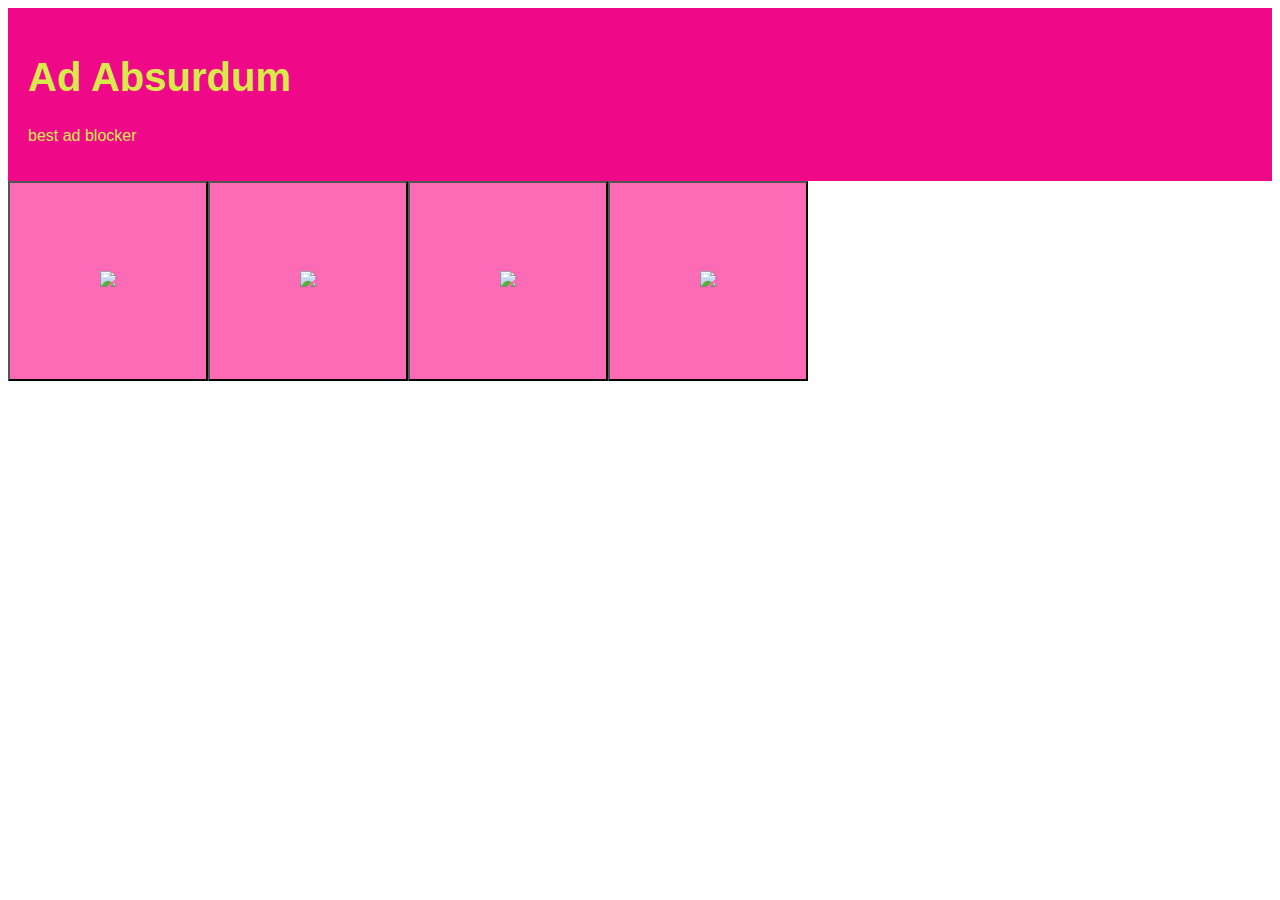
==== index.html @ 9bd01325 "Add files via upload" ====
<!DOCTYPE html>

<html lang="en">
<head>
<title>Page Title</title>
<meta charset="UTF-8">
<meta name="viewport" content="width=device-width, initial-scale=1">
<style>
body {
  font-family: Arial, Helvetica, sans-serif;
}
</style>
</head>

<div class="header">
  <h1>Ad Absurdum</h1>
  <p>best ad blocker <o/</p>
</div>

<style>
.header {
  padding: 20px; /* some padding */
  text-align: left; /* center the text */
  background: #EF0888; /* yellow background */
  color: #D9EB4B; /* dark pink text color */
}

/* Increase the font size of the <h1> element */
.header h1 {
  font-size: 40px;
}
</style>

<script>
    var count = 1;
    function colourChange(btn, color) {
        var property = document.getElementById(btn);
        if (count == 0) {
            property.style.backgroundColor = "#FFFFFF"
            count = 1;        
        }
        else {
            property.style.backgroundColor = "#7FFF00"
            count = 0;
        }
    }
</script>

<div class="navbar">
  <button id="catsButton" onclick="colourChange("catsButton")"><img src="./icons/kitties_textbutton.PNG" width="220" height="auto"></button>
  <button id="pupperButton" onclick="colourChange("pupperButton")"><img src="./icons/pupper_textbutton.PNG" width="220" height="auto"></button>
  <button id="imaginesButton" onclick="colourChange("imaginesButton")"><img src="./icons/imagines_textbutton.PNG" width="220" height="auto"></button>
  <button id="inspirationButton" onclick="colourChange("inspirationButton")"><img src="./icons/inspiration_textbutton.PNG" width="220" height="auto"></button>
</div>

<style>

/* Style the top navigation bar */
.navbar button {
  overflow: hidden; /* Hide overflow */
  background-color: #FD6BB6; /* light pink background color */
  width: 200px;
  height: 200px;
}

/* Style the navigation bar links */
.navbar button {
  float: left; /* Make sure that the links stay side-by-side */
  display: block; /* Change the display to block, for responsive reasons (see below) */
  color: #D9EB4B; /* yellow text color */
  text-align: center; /* Center the text */
  text-decoration: none; /* Remove underline */
}

/* Change color on hover/mouse-over */
.navbar button:hover {
  background-color: #00A9FE; /* blue background color */
  color: #D9EB4B; /* yellow text color */
}

</style>
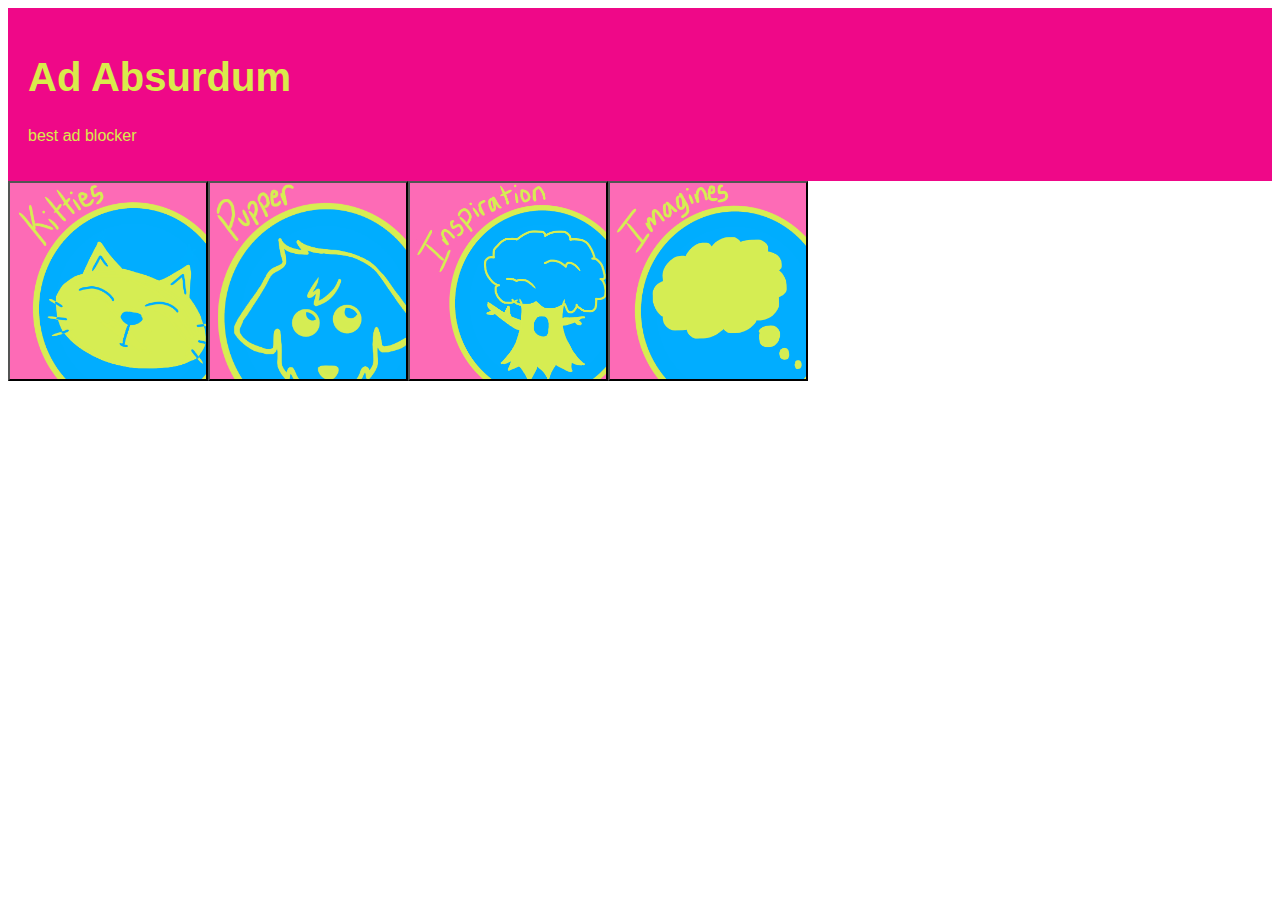
==== commit b99655c8: "Added images to folder, fixed index.html" ====
--- a/index.html
+++ b/index.html
@@ -47,10 +47,10 @@
 </script>
 
 <div class="navbar">
-  <button id="catsButton" onclick="colourChange("catsButton")"><img src="./icons/kitties_textbutton.PNG" width="220" height="auto"></button>
-  <button id="pupperButton" onclick="colourChange("pupperButton")"><img src="./icons/pupper_textbutton.PNG" width="220" height="auto"></button>
-  <button id="imaginesButton" onclick="colourChange("imaginesButton")"><img src="./icons/imagines_textbutton.PNG" width="220" height="auto"></button>
-  <button id="inspirationButton" onclick="colourChange("inspirationButton")"><img src="./icons/inspiration_textbutton.PNG" width="220" height="auto"></button>
+  <button id="catsButton" onclick="colourChange(catsButton)"><img src="./icons/kitties_textbutton.PNG" width="220" height="auto"></button>
+  <button id="pupperButton" onclick="colourChange(pupperButton)"><img src="./icons/pupper_textbutton.PNG" width="220" height="auto"></button>
+  <button id="inspirationButton" onclick="colourChange(inspirationButton)"><img src="./icons/inspiration_textbutton.PNG" width="220" height="auto"></button>
+  <button id="imaginesButton" onclick="colourChange(maginesButton)"><img src="./icons/imagines_textbutton.PNG" width="220" height="auto"></button>
 </div>
 
 <style>
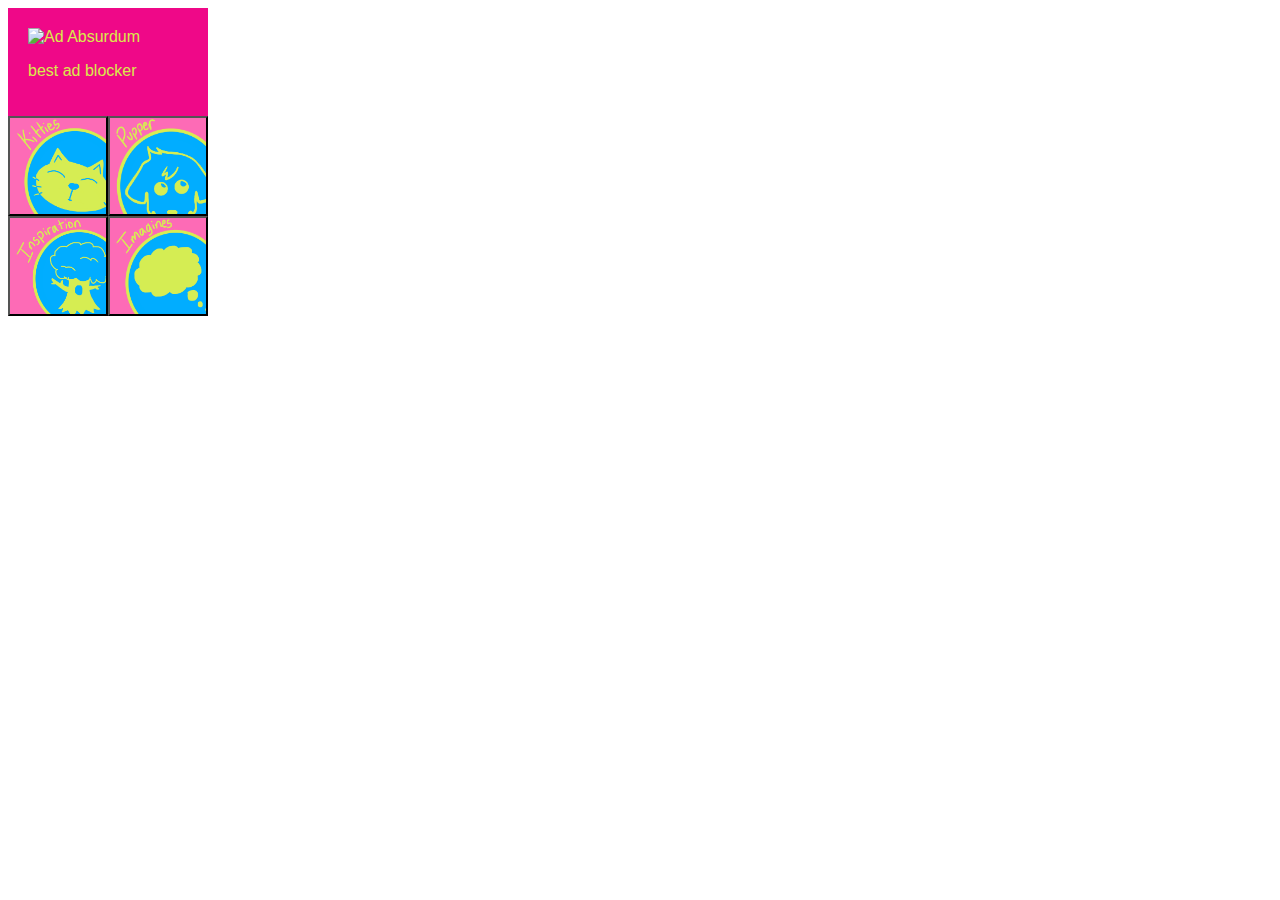
==== commit 8496c769: "Resized extension window" ====
--- a/index.html
+++ b/index.html
@@ -13,11 +13,16 @@
 </head>
 
 <div class="header">
-  <h1>Ad Absurdum</h1>
-  <p>best ad blocker <o/</p>
+  <img src="./icons./ad_absurdum_icon.PNG" alt="Ad Absurdum">
+  <p>best ad blocker</p>
 </div>
 
 <style>
+html, body {
+  width:200px;
+  height:400px;
+}
+
 .header {
   padding: 20px; /* some padding */
   text-align: left; /* center the text */
@@ -31,26 +36,11 @@
 }
 </style>
 
-<script>
-    var count = 1;
-    function colourChange(btn, color) {
-        var property = document.getElementById(btn);
-        if (count == 0) {
-            property.style.backgroundColor = "#FFFFFF"
-            count = 1;        
-        }
-        else {
-            property.style.backgroundColor = "#7FFF00"
-            count = 0;
-        }
-    }
-</script>
-
 <div class="navbar">
-  <button id="catsButton" onclick="colourChange(catsButton)"><img src="./icons/kitties_textbutton.PNG" width="220" height="auto"></button>
-  <button id="pupperButton" onclick="colourChange(pupperButton)"><img src="./icons/pupper_textbutton.PNG" width="220" height="auto"></button>
-  <button id="inspirationButton" onclick="colourChange(inspirationButton)"><img src="./icons/inspiration_textbutton.PNG" width="220" height="auto"></button>
-  <button id="imaginesButton" onclick="colourChange(maginesButton)"><img src="./icons/imagines_textbutton.PNG" width="220" height="auto"></button>
+  <button id="catsButton" onclick="colourChange(catsButton)"><img src="./icons/kitties_textbutton.PNG" width="110" height="auto"></button>
+  <button id="pupperButton" onclick="colourChange(pupperButton)"><img src="./icons/pupper_textbutton.PNG" width="110" height="auto"></button>
+  <button id="inspirationButton" onclick="colourChange(inspirationButton)"><img src="./icons/inspiration_textbutton.PNG" width="110" height="auto"></button>
+  <button id="imaginesButton" onclick="colourChange(maginesButton)"><img src="./icons/imagines_textbutton.PNG" width="110" height="auto"></button>
 </div>
 
 <style>
@@ -59,8 +49,8 @@
 .navbar button {
   overflow: hidden; /* Hide overflow */
   background-color: #FD6BB6; /* light pink background color */
-  width: 200px;
-  height: 200px;
+  width: 100px;
+  height: 100px;
 }
 
 /* Style the navigation bar links */
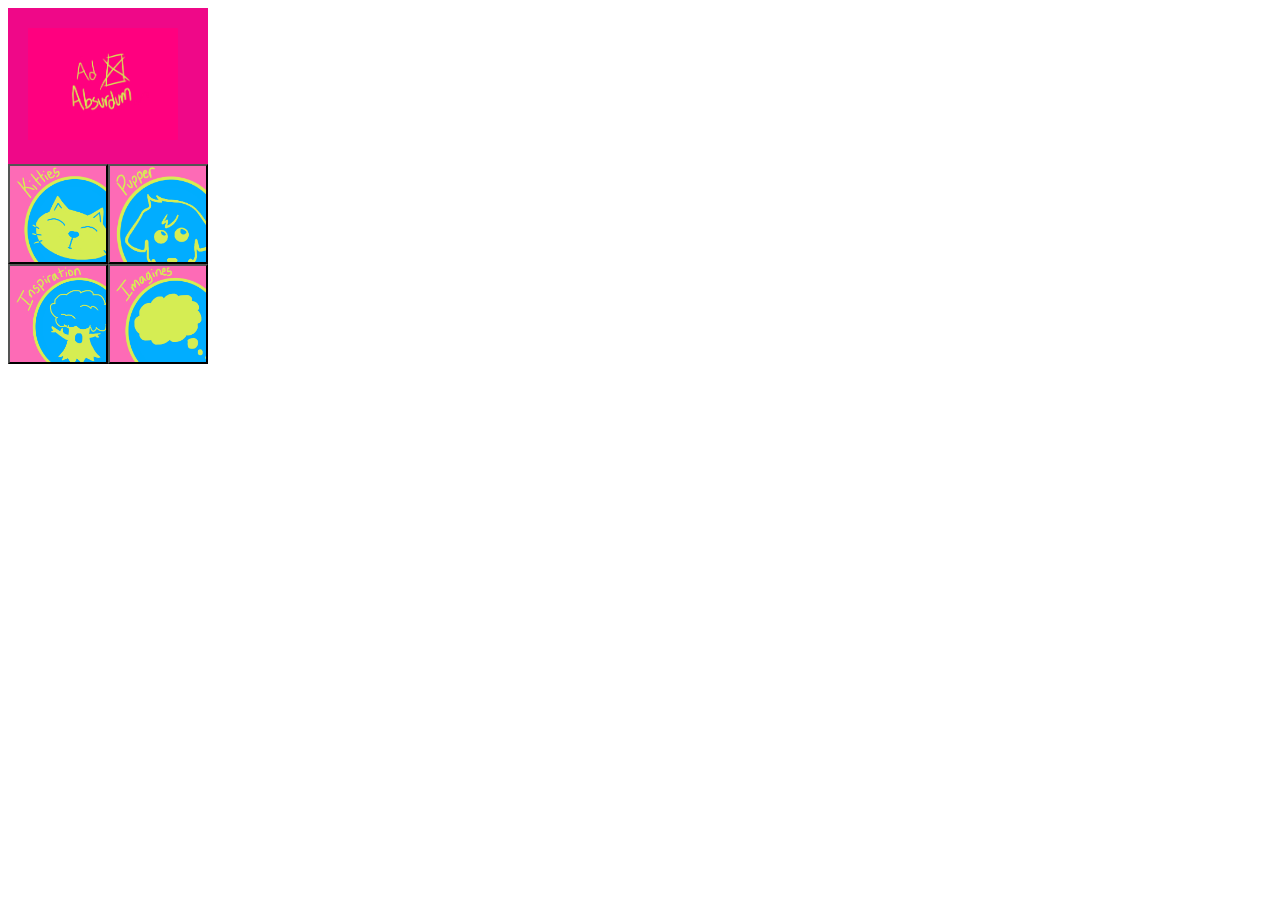
==== commit 838dac98: "fixed photos" ====
--- a/index.html
+++ b/index.html
@@ -13,8 +13,7 @@
 </head>
 
 <div class="header">
-  <img src="./icons./ad_absurdum_icon.PNG" alt="Ad Absurdum">
-  <p>best ad blocker</p>
+  <img src="./icons/ad_absurdum_logo_borderless.PNG" alt="Ad Absurdum" width="150" height="auto">
 </div>
 
 <style>
@@ -26,8 +25,8 @@
 .header {
   padding: 20px; /* some padding */
   text-align: left; /* center the text */
-  background: #EF0888; /* yellow background */
-  color: #D9EB4B; /* dark pink text color */
+  background: #EF0888; /* dark pink text color */
+  color: #D9EB4B; /* yellow background */
 }
 
 /* Increase the font size of the <h1> element */
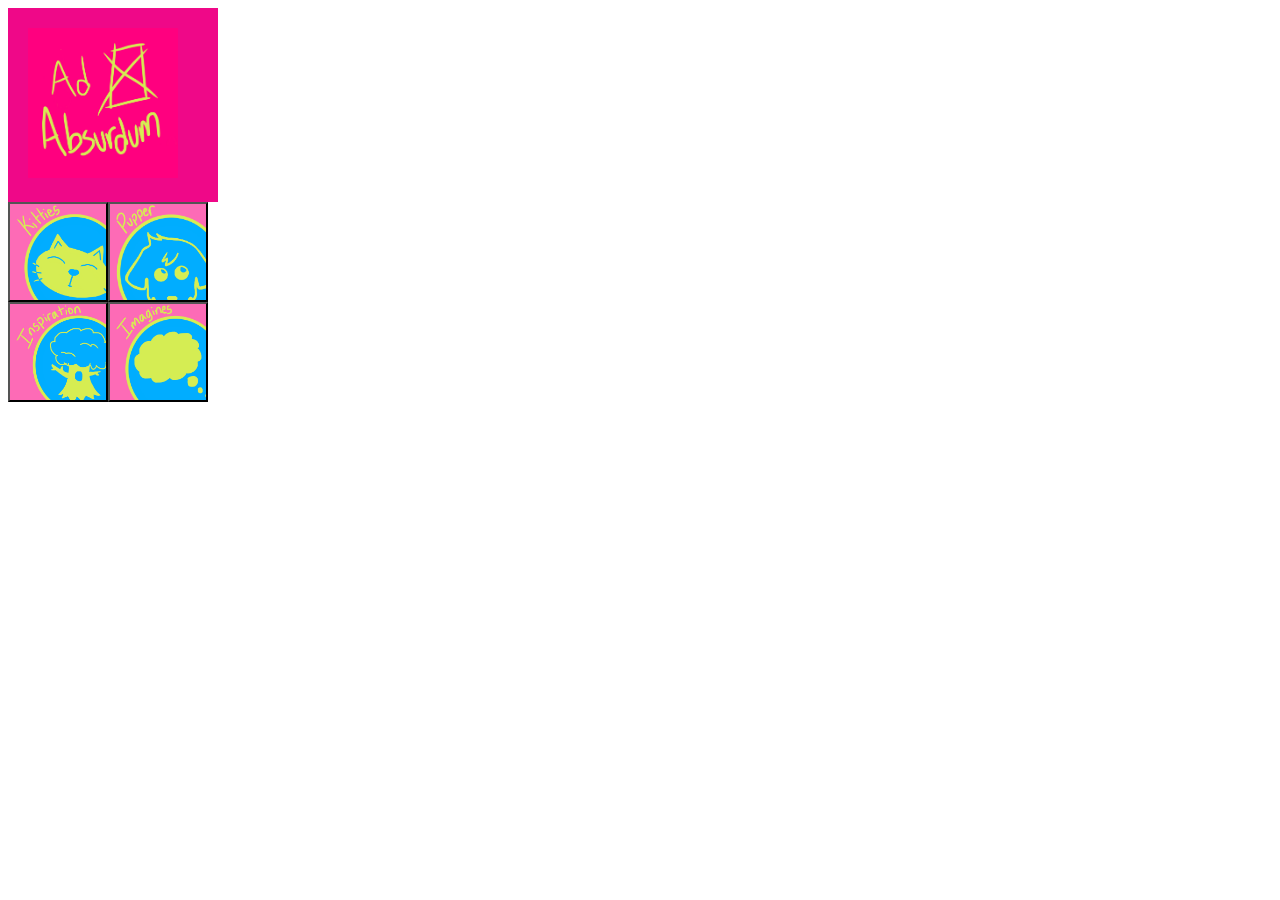
==== commit f84ca5d3: "Lots of things" ====
--- a/index.html
+++ b/index.html
@@ -3,6 +3,7 @@
 <html lang="en">
 <head>
 <title>Page Title</title>
+<script src="https://ajax.googleapis.com/ajax/libs/jquery/3.5.1/jquery.min.js"></script>
 <meta charset="UTF-8">
 <meta name="viewport" content="width=device-width, initial-scale=1">
 <style>
@@ -13,12 +14,12 @@
 </head>
 
 <div class="header">
-  <img src="./icons/ad_absurdum_logo_borderless.PNG" alt="Ad Absurdum" width="150" height="auto">
+  <img src="./icons/ad_absurdum_logo_borderlesssquare.png" alt="Ad Absurdum" width="150" height="auto">
 </div>
 
 <style>
 html, body {
-  width:200px;
+  width:210px;
   height:400px;
 }
 
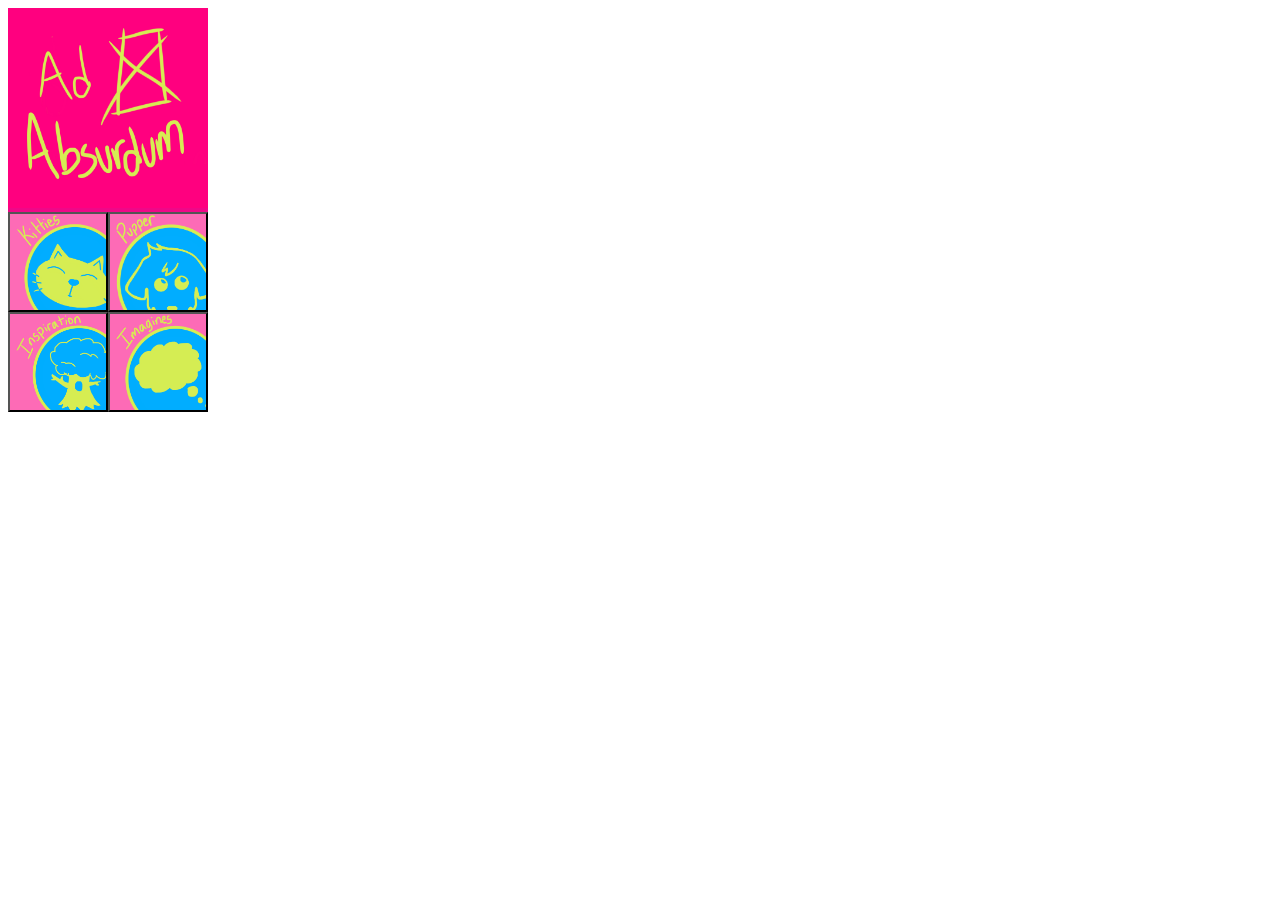
==== commit 4c591d29: "Potato" ====
--- a/index.html
+++ b/index.html
@@ -2,7 +2,7 @@
 
 <html lang="en">
 <head>
-<title>Page Title</title>
+<title>Ad Absurdum</title>
 <script src="https://ajax.googleapis.com/ajax/libs/jquery/3.5.1/jquery.min.js"></script>
 <meta charset="UTF-8">
 <meta name="viewport" content="width=device-width, initial-scale=1">
@@ -14,33 +14,28 @@
 </head>
 
 <div class="header">
-  <img src="./icons/ad_absurdum_logo_borderlesssquare.png" alt="Ad Absurdum" width="150" height="auto">
+  <img src="./icons/ad_absurdum_logo_borderlesssquare.png" alt="Ad Absurdum" width="200" height="auto">
 </div>
 
 <style>
 html, body {
-  width:210px;
+  width:200px;
   height:400px;
 }
 
 .header {
-  padding: 20px; /* some padding */
   text-align: left; /* center the text */
   background: #EF0888; /* dark pink text color */
   color: #D9EB4B; /* yellow background */
 }
 
-/* Increase the font size of the <h1> element */
-.header h1 {
-  font-size: 40px;
-}
 </style>
 
 <div class="navbar">
-  <button id="catsButton" onclick="colourChange(catsButton)"><img src="./icons/kitties_textbutton.PNG" width="110" height="auto"></button>
-  <button id="pupperButton" onclick="colourChange(pupperButton)"><img src="./icons/pupper_textbutton.PNG" width="110" height="auto"></button>
-  <button id="inspirationButton" onclick="colourChange(inspirationButton)"><img src="./icons/inspiration_textbutton.PNG" width="110" height="auto"></button>
-  <button id="imaginesButton" onclick="colourChange(maginesButton)"><img src="./icons/imagines_textbutton.PNG" width="110" height="auto"></button>
+  <button id="catsButton" onclick="colourChange(catsButton)"><img src="./icons/kitties_textbutton.PNG" width="110" height="auto" alt="kitties"></button>
+  <button id="pupperButton" onclick="colourChange(pupperButton)"><img src="./icons/pupper_textbutton.PNG" width="110" height="auto" alt="pupper"></button>
+  <button id="inspirationButton" onclick="colourChange(inspirationButton)"><img src="./icons/inspiration_textbutton.PNG" width="110" height="auto" alt = "inspiration"></button>
+  <button id="imaginesButton" onclick="colourChange(imaginesButton)"><img src="./icons/imagines_textbutton.PNG" width="110" height="auto" alt = "imagines"></button>
 </div>
 
 <style>
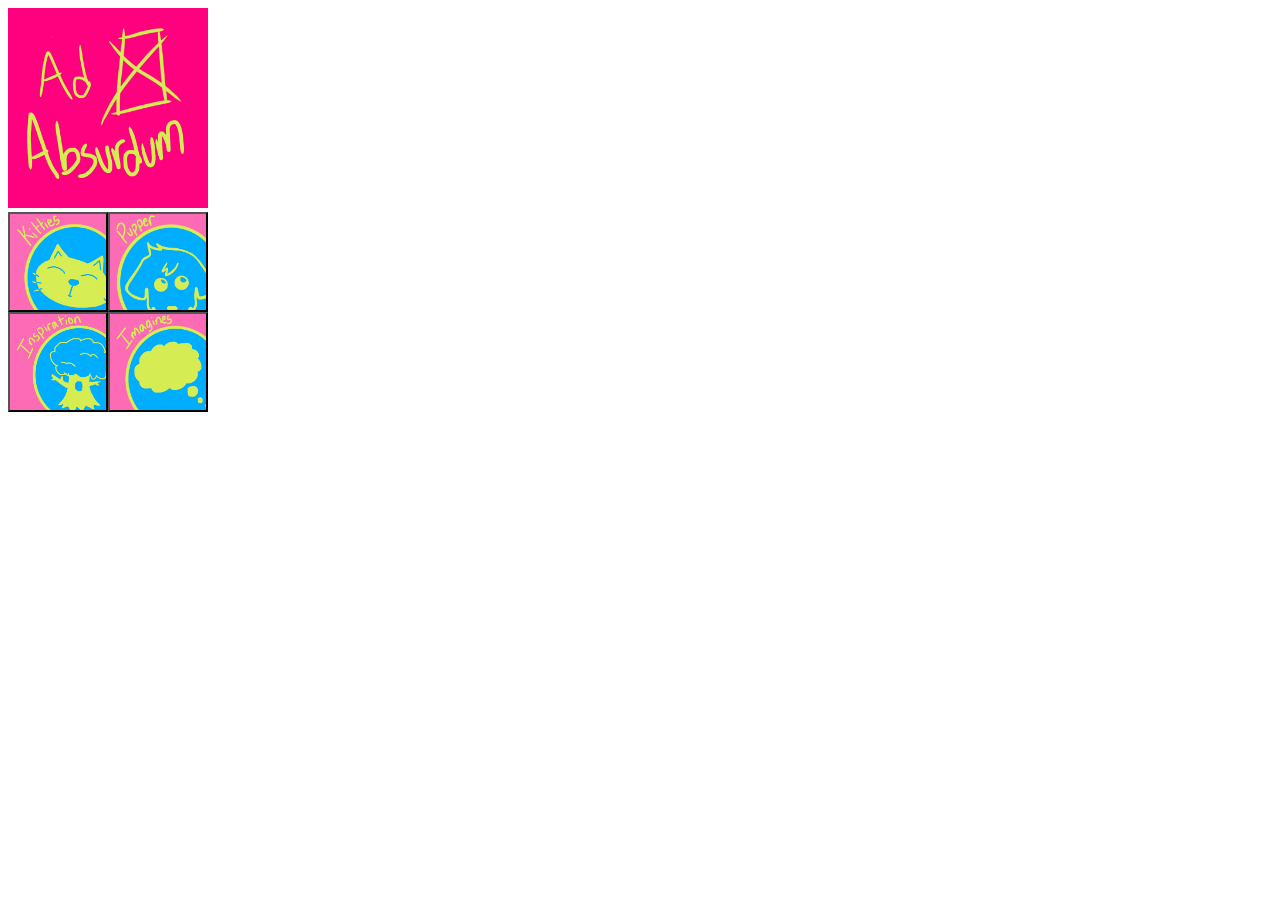
==== commit 68d17f82: "Add files via upload" ====
--- a/index.html
+++ b/index.html
@@ -2,7 +2,7 @@
 
 <html lang="en">
 <head>
-<title>Ad Absurdum</title>
+<title>Page Title</title>
 <script src="https://ajax.googleapis.com/ajax/libs/jquery/3.5.1/jquery.min.js"></script>
 <meta charset="UTF-8">
 <meta name="viewport" content="width=device-width, initial-scale=1">
@@ -19,23 +19,21 @@
 
 <style>
 html, body {
-  width:200px;
+  width:210px;
   height:400px;
 }
 
-.header {
-  text-align: left; /* center the text */
-  background: #EF0888; /* dark pink text color */
-  color: #D9EB4B; /* yellow background */
+/* Increase the font size of the <h1> element */
+.header h1 {
+  font-size: 40px;
 }
-
 </style>
 
 <div class="navbar">
-  <button id="catsButton" onclick="colourChange(catsButton)"><img src="./icons/kitties_textbutton.PNG" width="110" height="auto" alt="kitties"></button>
-  <button id="pupperButton" onclick="colourChange(pupperButton)"><img src="./icons/pupper_textbutton.PNG" width="110" height="auto" alt="pupper"></button>
-  <button id="inspirationButton" onclick="colourChange(inspirationButton)"><img src="./icons/inspiration_textbutton.PNG" width="110" height="auto" alt = "inspiration"></button>
-  <button id="imaginesButton" onclick="colourChange(imaginesButton)"><img src="./icons/imagines_textbutton.PNG" width="110" height="auto" alt = "imagines"></button>
+  <button class="theme"><img src="./icons/kitties_textbutton.PNG" width="110" height="auto"></button>
+  <button class="theme"><img src="./icons/pupper_textbutton.PNG" width="110" height="auto"></button>
+  <button class="theme"><img src="./icons/inspiration_textbutton.PNG" width="110" height="auto"></button>
+  <button class="theme"><img src="./icons/imagines_textbutton.PNG" width="110" height="auto"></button>
 </div>
 
 <style>
@@ -57,10 +55,27 @@
   text-decoration: none; /* Remove underline */
 }
 
-/* Change color on hover/mouse-over */
-.navbar button:hover {
-  background-color: #00A9FE; /* blue background color */
-  color: #D9EB4B; /* yellow text color */
-}
+</style>
 
-</style>+<script>
+
+var elems = document.getElementsByClassName("theme");
+for (var i = 0; i < elems.length; i++) {
+  elems[i].onclick = function() {
+    var color = window.getComputedStyle(this, null)
+                .getPropertyValue("background-color");
+    if (color === "rgb(253, 107, 182)") {
+      for (var i = 0; i < elems.length; i++) {
+        elems[i].style.backgroundColor = "rgb(253, 107, 182)";
+      }
+      this.style.backgroundColor = "rgb(0, 169, 254)";
+    }
+    else {
+      this.style.backgroundColor = "rgb(253, 107, 182)";
+    }
+    // this.style.backgroundColor = color === "rgb(253, 107, 182)" 
+                                 // ? "rgb(0, 169, 254)" : "rgb(253, 107, 182)";
+  };
+};
+
+</script>